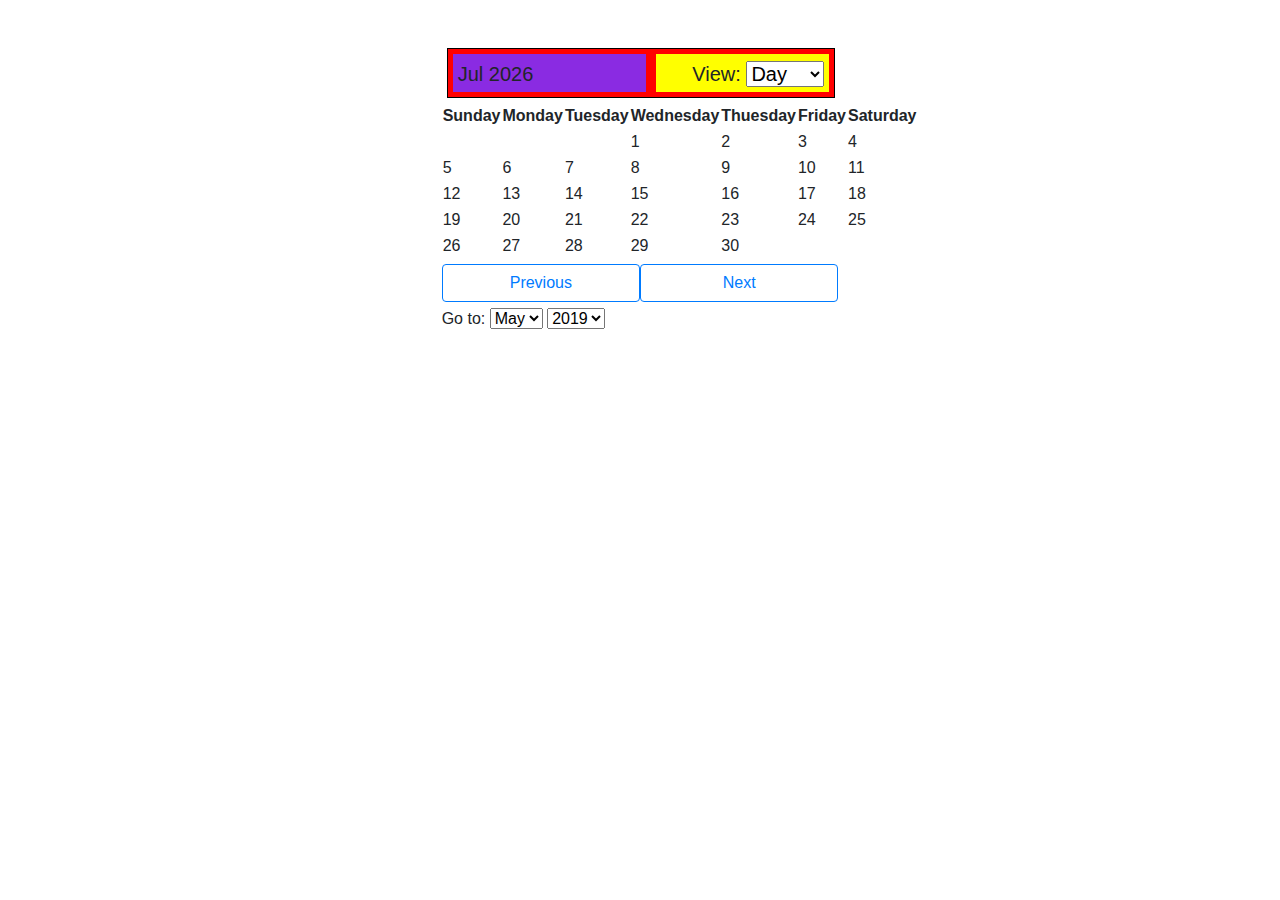
==== newCallendar.html @ 160e5164 "Basic view of Calendar with option of chosing date" ====
<!DOCTYPE html>
<html lang="en">

<head>
    <meta charset="UTF-8">
    <meta name="viewport" content="width=device-width, initial-scale=1.0">
    <meta http-equiv="X-UA-Compatible" content="ie=edge">
    <title>New Calendar</title>
    <link rel="stylesheet" href="bootstrap.min.css">
    <link rel="stylesheet" href="style.css" type="text/css" media="screen">
</head>

<body>
    <div class="container col-sm-4 col-md-7 col-lg-4 mt-5">
        <div id="header">
            <div id="monthAndYear"></div>
            <div id="view">View: <select>

                    <option value=0>Day</option>
                    <option value=1>Week</option>
                    <option value=2>Month</option>
                    <option value=3>Year</option>
                </select></div>
        </div>
        <table id="calendar">
            <thead id="table-head">
                <tr>
                    <th class="th">Sunday</th>
                    <th class="th">Monday</th>
                    <th class="th">Tuesday</th>
                    <th class="th">Wednesday</th>
                    <th class="th">Thuesday</th>
                    <th class="th">Friday</th>
                    <th class="th">Saturday</th>
                </tr>
            </thead>

            <tbody id="calendar-body">

            </tbody>
        </table>
        <div class="form-inline">
            </br>
            <button class="btn btn-outline-primary col-sm-6" id="previous">Previous</button>

            <button class="btn btn-outline-primary col-sm-6" id="next">Next</button>

            </br>
            </br>
            <div id="chooseDate">Go to:
                <select id="chooseMonth">
                    <option value=0>Jan</option>
                    <option value=1>Feb</option>
                    <option value=2>Mar</option>
                    <option value=3>Apr</option>
                    <option value=4 selected="selected">May</option>
                    <option value=5>Jun</option>
                    <option value=6>Jul</option>
                    <option value=7>Aug</option>
                    <option value=8>Sep</option>
                    <option value=9>Oct</option>
                    <option value=10>Nov</option>
                    <option value=11>Dec</option>
                </select>

                <select id="chooseYear">
                    <option value=1970>1970</option>
                    <option value=1971>1971</option>
                    <option value=1972>1972</option>
                    <option value=1973>1973</option>
                    <option value=1974>1974</option>
                    <option value=1975>1975</option>
                    <option value=1976>1976</option>
                    <option value=1977>1977</option>
                    <option value=1978>1978</option>
                    <option value=1979>1979</option>
                    <option value=1980>1980</option>
                    <option value=1981>1981</option>
                    <option value=1982>1982</option>
                    <option value=1983>1983</option>
                    <option value=1984>1984</option>
                    <option value=1985>1985</option>
                    <option value=1986>1986</option>
                    <option value=1987>1987</option>
                    <option value=1988>1988</option>
                    <option value=1989>1989</option>
                    <option value=1990>1990</option>
                    <option value=1991>1991</option>
                    <option value=1992>1992</option>
                    <option value=1993>1993</option>
                    <option value=1994>1994</option>
                    <option value=1995>1995</option>
                    <option value=1996>1996</option>
                    <option value=1997>1997</option>
                    <option value=1998>1998</option>
                    <option value=1999>1999</option>
                    <option value=2000>2000</option>
                    <option value=2001>2001</option>
                    <option value=2002>2002</option>
                    <option value=2003>2003</option>
                    <option value=2004>2004</option>
                    <option value=2005>2005</option>
                    <option value=2006>2006</option>
                    <option value=2007>2007</option>
                    <option value=2008>2008</option>
                    <option value=2009>2009</option>
                    <option value=2010>2010</option>
                    <option value=2011>2011</option>
                    <option value=2012>2012</option>
                    <option value=2013>2013</option>
                    <option value=2014>2014</option>
                    <option value=2015>2015</option>
                    <option value=2016>2016</option>
                    <option value=2017>2017</option>
                    <option value=2018>2018</option>
                    <option value=2019 selected="selected">2019</option>
                    <option value=2020>2020</option>
                    <option value=2021>2021</option>
                    <option value=2022>2022</option>
                    <option value=2023>2023</option>
                    <option value=2024>2024</option>
                    <option value=2025>2025</option>
                    <option value=2026>2026</option>
                    <option value=2027>2027</option>
                    <option value=2028>2028</option>
                    <option value=2029>2029</option>
                    <option value=2030>2030</option>
                    <option value=2031>2031</option>
                    <option value=2032>2032</option>
                    <option value=2033>2033</option>
                    <option value=2034>2034</option>
                    <option value=2035>2035</option>
                    <option value=2036>2036</option>
                    <option value=2037>2037</option>
                    <option value=2038>2038</option>
                    <option value=2039>2039</option>
                    <option value=2040>2040</option>
                    <option value=2041>2041</option>
                    <option value=2042>2042</option>
                    <option value=2043>2043</option>
                    <option value=2044>2044</option>
                    <option value=2045>2045</option>

                </select>
            </div>
        </div>




    </div>

    <script src="newCallendar.js"></script>

</body>

</html>
---- style.css ----
/* .container {
    margin: auto;
    background-color: blue;
    height: 300px;
    width: 500px;
    padding: 5px;

} */

#header {
    background-color: red;
    width: 98%;
    height: 50px;
    margin-left: 1%;
    border: 1px solid black;
    display: flex;
    flex-direction: row;

    margin: 5px;
}

#monthAndYear {
    background-color: blueviolet;
    flex: 7 1 auto;
    padding: 5px;
    margin: 5px;
    font-size: 20px;
}

#view {
    background-color: yellow;
    flex: 2 1 auto;
    padding: 5px;
    margin: 5px;
    font-size: 20px;
    text-align: right;
}

/* 
#calendar {
    border: 1px solid black;

}

#table-head {} */


/* .th {
    flex: 1 1 auto;
    background-color: aliceblue;
    border: 1px solid black;
}

.cosik {
    background-color: red;
}

.bg-info {
    background-color: blueviolet;
} */
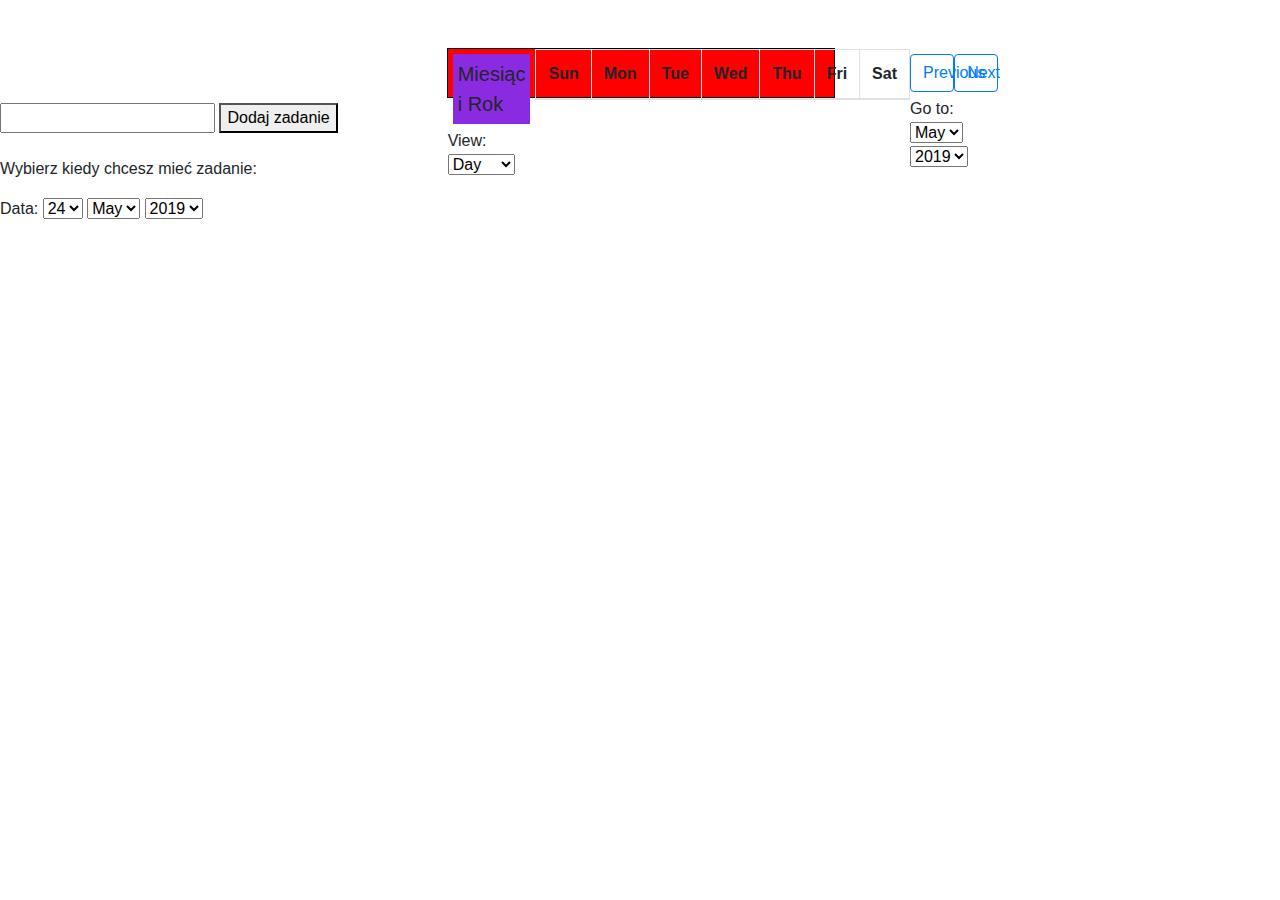
==== commit 8f5eb0a2: "Update newCallendar.html" ====
--- a/newCallendar.html
+++ b/newCallendar.html
@@ -5,153 +5,239 @@
     <meta charset="UTF-8">
     <meta name="viewport" content="width=device-width, initial-scale=1.0">
     <meta http-equiv="X-UA-Compatible" content="ie=edge">
-    <title>New Calendar</title>
+    <title>Calendar</title>
     <link rel="stylesheet" href="bootstrap.min.css">
     <link rel="stylesheet" href="style.css" type="text/css" media="screen">
+    <script src="jquery-3.4.1.js"></script>
 </head>
 
 <body>
-    <div class="container col-sm-4 col-md-7 col-lg-4 mt-5">
+    <div class="container col-sm-4 col-md-7 col-lg-4 mt-5" id="left-side">
         <div id="header">
-            <div id="monthAndYear"></div>
-            <div id="view">View: <select>
-
-                    <option value=0>Day</option>
-                    <option value=1>Week</option>
-                    <option value=2>Month</option>
-                    <option value=3>Year</option>
-                </select></div>
+            <div id='main-header'>
+                <div id="monthAndYear">Miesiąc i Rok</div>
+                <div id="checkView">View: <select onchange="changeView()" id="view1">
+                        <option value=0>Day</option>
+                        <option value=1>Week</option>
+                        <option value=2>Month</option>
+                        <option value=3>Year</option>
+                    </select></div>
+            </div>
+            <table class="table table-bordered table-responsive-sm" id="calendar-head">
+                <thead id="table-head">
+                    <tr>
+                        <th class="th">Sun</th>
+                        <th class="th">Mon</th>
+                        <th class="th">Tue</th>
+                        <th class="th">Wed</th>
+                        <th class="th">Thu</th>
+                        <th class="th">Fri</th>
+                        <th class="th">Sat</th>
+                    </tr>
+                </thead>
+
+
+
+
+
+
+
+
+
+
+
+
+
+                <tbody id="calendar-body">
+                    <!-- Tutaj wstawiają się komórki z dniami miesiąca -->
+
+                </tbody>
+            </table>
+            <div class="form-inline">
+                </br>
+                <button class="btn btn-outline-primary col-sm-6" id="previous">Previous</button>
+
+                <button class="btn btn-outline-primary col-sm-6" id="next">Next</button>
+
+                </br>
+                </br>
+                <div id="chooseDate">Go to:
+                    <select id="chooseMonth">
+                        <option value=0>Jan</option>
+                        <option value=1>Feb</option>
+                        <option value=2>Mar</option>
+                        <option value=3>Apr</option>
+                        <option value=4 selected="selected">May</option>
+                        <option value=5>Jun</option>
+                        <option value=6>Jul</option>
+                        <option value=7>Aug</option>
+                        <option value=8>Sep</option>
+                        <option value=9>Oct</option>
+                        <option value=10>Nov</option>
+                        <option value=11>Dec</option>
+                    </select>
+
+                    <select id="chooseYear">
+                        <option value=1970>1970</option>
+                        <option value=1971>1971</option>
+                        <option value=1972>1972</option>
+                        <option value=1973>1973</option>
+                        <option value=1974>1974</option>
+                        <option value=1975>1975</option>
+                        <option value=1976>1976</option>
+                        <option value=1977>1977</option>
+                        <option value=1978>1978</option>
+                        <option value=1979>1979</option>
+                        <option value=1980>1980</option>
+                        <option value=1981>1981</option>
+                        <option value=1982>1982</option>
+                        <option value=1983>1983</option>
+                        <option value=1984>1984</option>
+                        <option value=1985>1985</option>
+                        <option value=1986>1986</option>
+                        <option value=1987>1987</option>
+                        <option value=1988>1988</option>
+                        <option value=1989>1989</option>
+                        <option value=1990>1990</option>
+                        <option value=1991>1991</option>
+                        <option value=1992>1992</option>
+                        <option value=1993>1993</option>
+                        <option value=1994>1994</option>
+                        <option value=1995>1995</option>
+                        <option value=1996>1996</option>
+                        <option value=1997>1997</option>
+                        <option value=1998>1998</option>
+                        <option value=1999>1999</option>
+                        <option value=2000>2000</option>
+                        <option value=2001>2001</option>
+                        <option value=2002>2002</option>
+                        <option value=2003>2003</option>
+                        <option value=2004>2004</option>
+                        <option value=2005>2005</option>
+                        <option value=2006>2006</option>
+                        <option value=2007>2007</option>
+                        <option value=2008>2008</option>
+                        <option value=2009>2009</option>
+                        <option value=2010>2010</option>
+                        <option value=2011>2011</option>
+                        <option value=2012>2012</option>
+                        <option value=2013>2013</option>
+                        <option value=2014>2014</option>
+                        <option value=2015>2015</option>
+                        <option value=2016>2016</option>
+                        <option value=2017>2017</option>
+                        <option value=2018>2018</option>
+                        <option value=2019 selected="selected">2019</option>
+                        <option value=2020>2020</option>
+                        <option value=2021>2021</option>
+                        <option value=2022>2022</option>
+                        <option value=2023>2023</option>
+                        <option value=2024>2024</option>
+                        <option value=2025>2025</option>
+                        <option value=2026>2026</option>
+                        <option value=2027>2027</option>
+                        <option value=2028>2028</option>
+                        <option value=2029>2029</option>
+                        <option value=2030>2030</option>
+                        <option value=2031>2031</option>
+                        <option value=2032>2032</option>
+                        <option value=2033>2033</option>
+                        <option value=2034>2034</option>
+                        <option value=2035>2035</option>
+                        <option value=2036>2036</option>
+                        <option value=2037>2037</option>
+                        <option value=2038>2038</option>
+                        <option value=2039>2039</option>
+                        <option value=2040>2040</option>
+                        <option value=2041>2041</option>
+                        <option value=2042>2042</option>
+                        <option value=2043>2043</option>
+                        <option value=2044>2044</option>
+                        <option value=2045>2045</option>
+
+                    </select>
+                </div>
+            </div>
+
+
+
+
         </div>
-        <table id="calendar">
-            <thead id="table-head">
-                <tr>
-                    <th class="th">Sunday</th>
-                    <th class="th">Monday</th>
-                    <th class="th">Tuesday</th>
-                    <th class="th">Wednesday</th>
-                    <th class="th">Thuesday</th>
-                    <th class="th">Friday</th>
-                    <th class="th">Saturday</th>
-                </tr>
-            </thead>
-
-            <tbody id="calendar-body">
-
-            </tbody>
-        </table>
-        <div class="form-inline">
+    </div>
+    <div id="right-side">
+        <form action="" id="inputTask">
+            <input type="text">
+            <button>Dodaj zadanie</button>
+        </form>
+        </br>
+        <p>Wybierz kiedy chcesz mieć zadanie:</p>
+        <div>Data:
+            <select id="taskDay">
+                <option value=1>1</option>
+                <option value=2>2</option>
+                <option value=3>3</option>
+                <option value=4>4</option>
+                <option value=5>5</option>
+                <option value=6>6</option>
+                <option value=7>7</option>
+                <option value=8>8</option>
+                <option value=9>9</option>
+                <option value=10>10</option>
+                <option value=11>11</option>
+                <option value=12>12</option>
+                <option value=13>13</option>
+                <option value=14>14</option>
+                <option value=15>15</option>
+                <option value=16>16</option>
+                <option value=17>17</option>
+                <option value=18>18</option>
+                <option value=19>19</option>
+                <option value=20>20</option>
+                <option value=21>21</option>
+                <option value=22>22</option>
+                <option value=23>23</option>
+                <option value=24 selected="selected">24</option>
+                <option value=25>25</option>
+                <option value=26>26</option>
+                <option value=27>27</option>
+                <option value=28>28</option>
+                <option value=29>29</option>
+                <option value=30>30</option>
+                <option value=31>31</option>
+
+
+            </select>
+            <select id="taskMonth">
+                <option value=0>Jan</option>
+                <option value=1>Feb</option>
+                <option value=2>Mar</option>
+                <option value=3>Apr</option>
+                <option value=4 selected="selected">May</option>
+                <option value=5>Jun</option>
+                <option value=6>Jul</option>
+                <option value=7>Aug</option>
+                <option value=8>Sep</option>
+                <option value=9>Oct</option>
+                <option value=10>Nov</option>
+                <option value=11>Dec</option>
+            </select>
+
+            <select id="taskYear">
+
+                <option value=2019 selected="selected">2019</option>
+                <option value=2020>2020</option>
+                <option value=2021>2021</option>
+                <option value=2022>2022</option>
+
+
+            </select>
             </br>
-            <button class="btn btn-outline-primary col-sm-6" id="previous">Previous</button>
-
-            <button class="btn btn-outline-primary col-sm-6" id="next">Next</button>
-
-            </br>
-            </br>
-            <div id="chooseDate">Go to:
-                <select id="chooseMonth">
-                    <option value=0>Jan</option>
-                    <option value=1>Feb</option>
-                    <option value=2>Mar</option>
-                    <option value=3>Apr</option>
-                    <option value=4 selected="selected">May</option>
-                    <option value=5>Jun</option>
-                    <option value=6>Jul</option>
-                    <option value=7>Aug</option>
-                    <option value=8>Sep</option>
-                    <option value=9>Oct</option>
-                    <option value=10>Nov</option>
-                    <option value=11>Dec</option>
-                </select>
-
-                <select id="chooseYear">
-                    <option value=1970>1970</option>
-                    <option value=1971>1971</option>
-                    <option value=1972>1972</option>
-                    <option value=1973>1973</option>
-                    <option value=1974>1974</option>
-                    <option value=1975>1975</option>
-                    <option value=1976>1976</option>
-                    <option value=1977>1977</option>
-                    <option value=1978>1978</option>
-                    <option value=1979>1979</option>
-                    <option value=1980>1980</option>
-                    <option value=1981>1981</option>
-                    <option value=1982>1982</option>
-                    <option value=1983>1983</option>
-                    <option value=1984>1984</option>
-                    <option value=1985>1985</option>
-                    <option value=1986>1986</option>
-                    <option value=1987>1987</option>
-                    <option value=1988>1988</option>
-                    <option value=1989>1989</option>
-                    <option value=1990>1990</option>
-                    <option value=1991>1991</option>
-                    <option value=1992>1992</option>
-                    <option value=1993>1993</option>
-                    <option value=1994>1994</option>
-                    <option value=1995>1995</option>
-                    <option value=1996>1996</option>
-                    <option value=1997>1997</option>
-                    <option value=1998>1998</option>
-                    <option value=1999>1999</option>
-                    <option value=2000>2000</option>
-                    <option value=2001>2001</option>
-                    <option value=2002>2002</option>
-                    <option value=2003>2003</option>
-                    <option value=2004>2004</option>
-                    <option value=2005>2005</option>
-                    <option value=2006>2006</option>
-                    <option value=2007>2007</option>
-                    <option value=2008>2008</option>
-                    <option value=2009>2009</option>
-                    <option value=2010>2010</option>
-                    <option value=2011>2011</option>
-                    <option value=2012>2012</option>
-                    <option value=2013>2013</option>
-                    <option value=2014>2014</option>
-                    <option value=2015>2015</option>
-                    <option value=2016>2016</option>
-                    <option value=2017>2017</option>
-                    <option value=2018>2018</option>
-                    <option value=2019 selected="selected">2019</option>
-                    <option value=2020>2020</option>
-                    <option value=2021>2021</option>
-                    <option value=2022>2022</option>
-                    <option value=2023>2023</option>
-                    <option value=2024>2024</option>
-                    <option value=2025>2025</option>
-                    <option value=2026>2026</option>
-                    <option value=2027>2027</option>
-                    <option value=2028>2028</option>
-                    <option value=2029>2029</option>
-                    <option value=2030>2030</option>
-                    <option value=2031>2031</option>
-                    <option value=2032>2032</option>
-                    <option value=2033>2033</option>
-                    <option value=2034>2034</option>
-                    <option value=2035>2035</option>
-                    <option value=2036>2036</option>
-                    <option value=2037>2037</option>
-                    <option value=2038>2038</option>
-                    <option value=2039>2039</option>
-                    <option value=2040>2040</option>
-                    <option value=2041>2041</option>
-                    <option value=2042>2042</option>
-                    <option value=2043>2043</option>
-                    <option value=2044>2044</option>
-                    <option value=2045>2045</option>
-
-                </select>
-            </div>
+
+            <ul id="listOfTask"></ul>
         </div>
-
-
-
-
-    </div>
-
-    <script src="newCallendar.js"></script>
+        <script src="main.js"></script>
+        <script src="main.js"></script>
 
 </body>
 
-</html>+</html>
